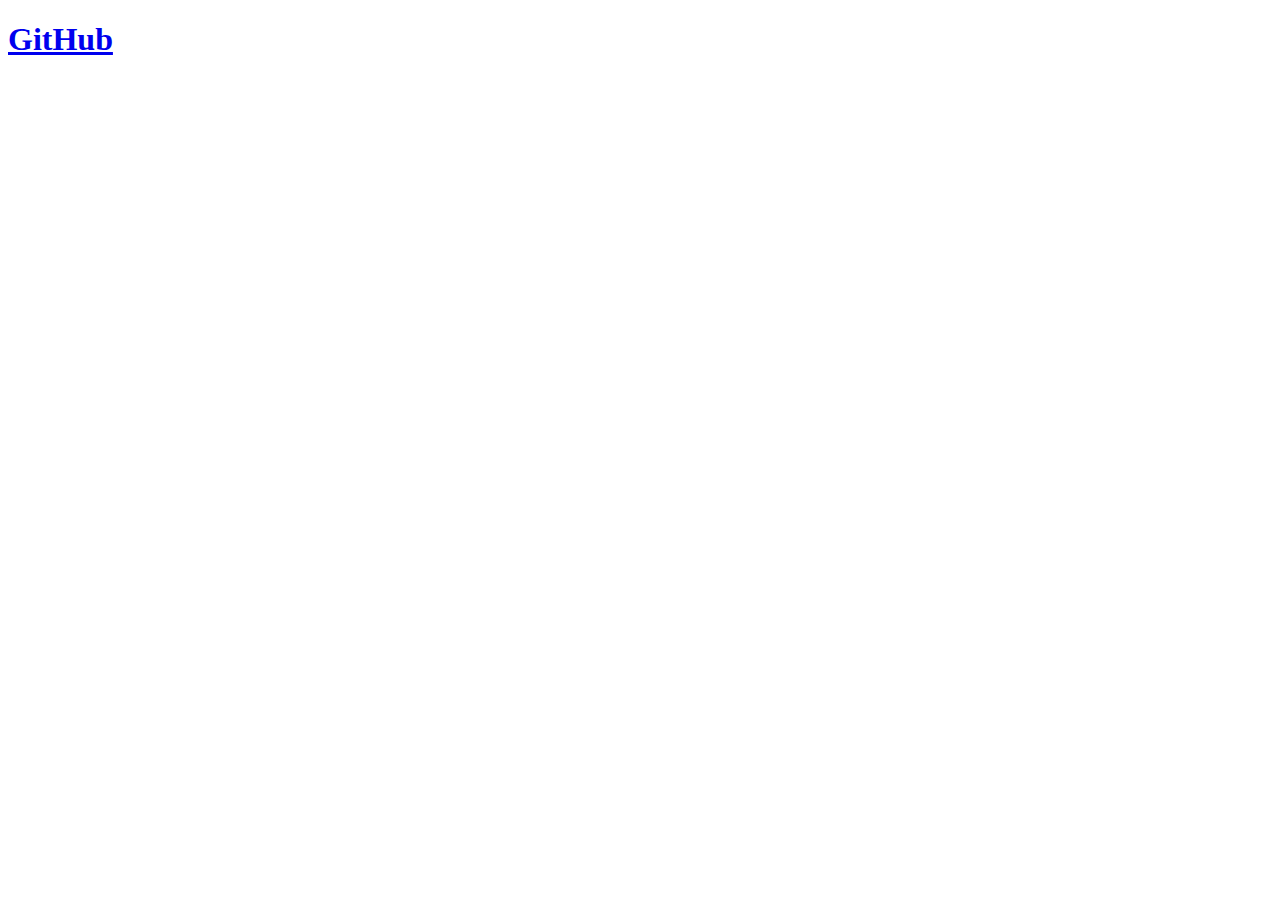
==== index.html @ fac37092 "First Commit" ====
<!DOCTYPE html>
<html lang="en">

<head>
    <meta charset="UTF-8">
    <meta name="viewport" content="width=device-width, initial-scale=1.0">
    <title>Build in HTML</title>
</head>

<body>
    <h1><a href="https://github.com/EnSabahNurX" target="_blank">GitHub</a></h1>
</body>

</html>
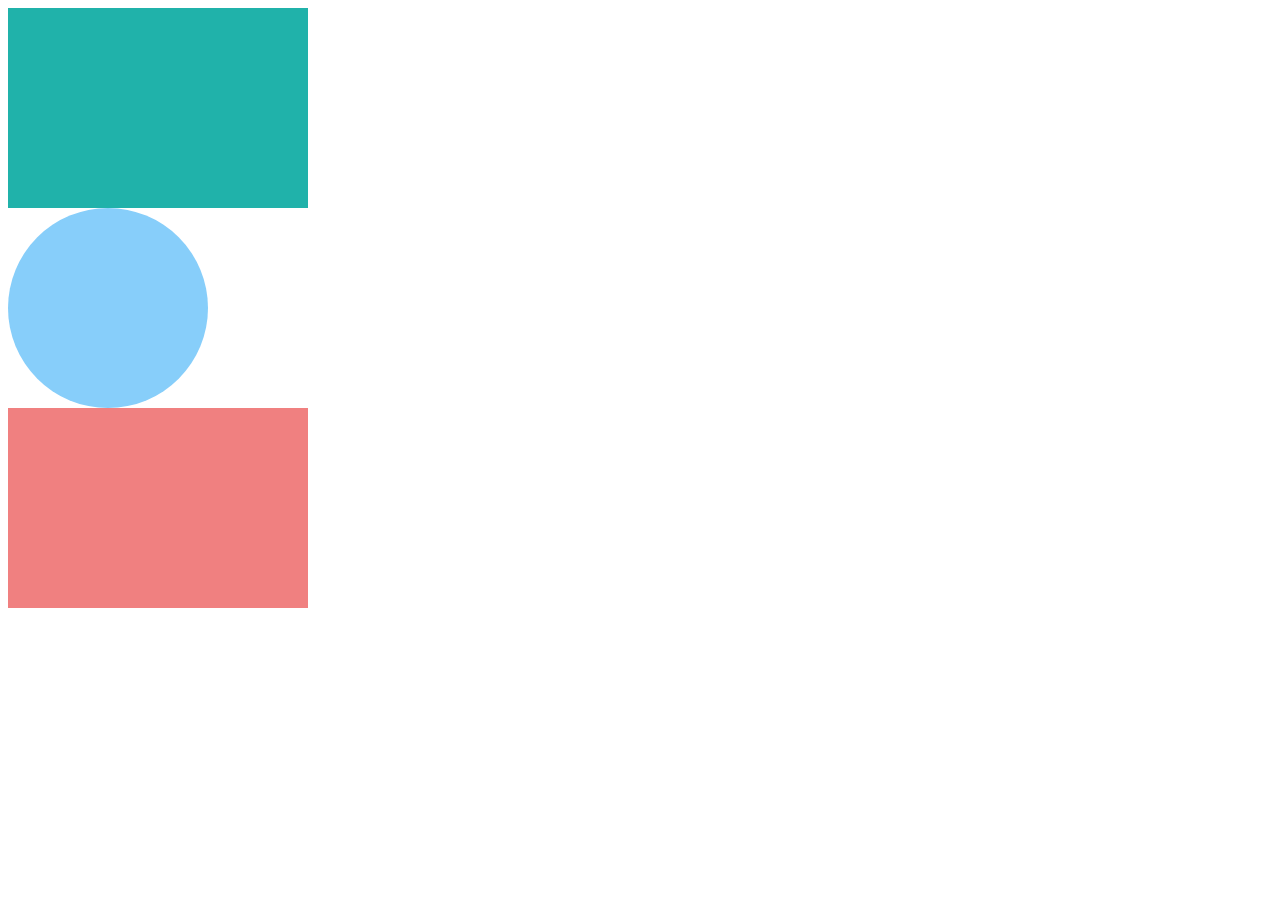
==== commit 8bbe5f07: "Setting new commands on Bootcamp" ====
--- a/index.html
+++ b/index.html
@@ -5,10 +5,14 @@
     <meta charset="UTF-8">
     <meta name="viewport" content="width=device-width, initial-scale=1.0">
     <title>Build in HTML</title>
+    <link rel="stylesheet" href="style.css">
 </head>
 
 <body>
-    <h1><a href="https://github.com/EnSabahNurX" target="_blank">GitHub</a></h1>
+    <!-- <h1><a href="https://ensabahnurx.github.io/" target="_blank">GitHub</a></h1> -->
+    <div class="header"></div>
+    <div class="circle"></div>
+    <section></section>
 </body>
 
 </html>--- a/style.css
+++ b/style.css
@@ -0,0 +1,17 @@
+.header {
+    width: 300px;
+    height: 200px;
+    background-color: lightseagreen;
+}
+
+section {
+    width: 300px;
+    height: 200px;
+    background-color: lightcoral;
+}
+.circle {
+    width: 200px;
+    height: 200px;
+    border-radius: 50%;
+    background-color: lightskyblue;
+}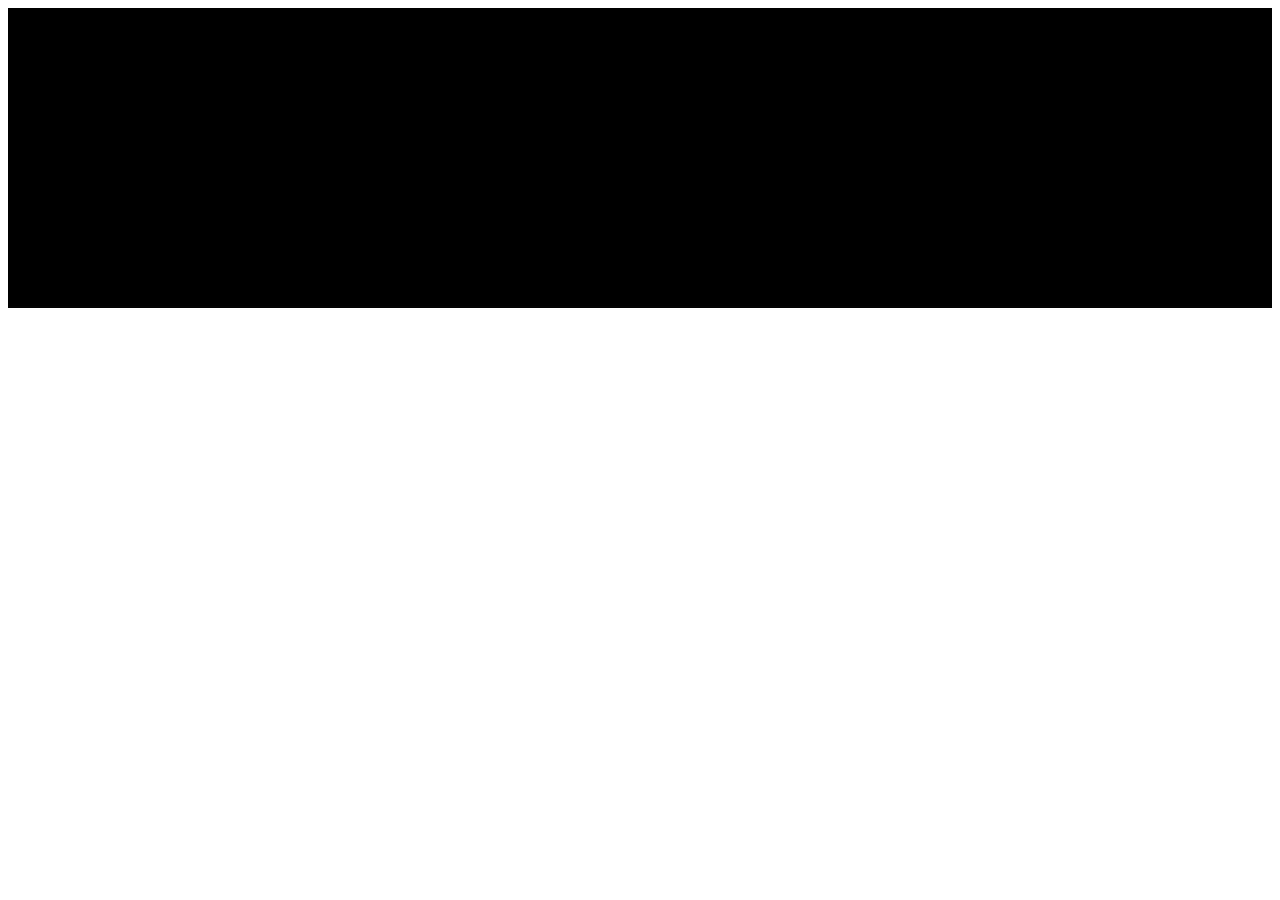
==== commit 0664d439: "Updates from 27/01/2021" ====
--- a/index.html
+++ b/index.html
@@ -11,8 +11,9 @@
 <body>
     <!-- <h1><a href="https://ensabahnurx.github.io/" target="_blank">GitHub</a></h1> -->
     <div class="header"></div>
-    <div class="circle"></div>
+    <div id="circle"></div>
     <section></section>
+    <script src="index.js"></script>
 </body>
 
 </html>--- a/style.css
+++ b/style.css
@@ -1,17 +1,80 @@
-.header {
-    width: 300px;
-    height: 200px;
-    background-color: lightseagreen;
+* {
+    font-family: 'Open Sans', sans-serif;
+    text-decoration: none;
 }
 
+nav {
+    width: 100%;
+    height: 50px;
+    display: flex;
+    justify-content: space-between;
+}
+
+.nav-bar {
+    display: flex;
+    justify-content: flex-end;
+    list-style-type: none;
+    text-transform: uppercase;
+    font-size: 12px;
+}
+
+li {
+    margin: 15px 5px;
+}
+
+.nav-bar li a:hover {
+    font-size: 110%;
+    transition: 300ms;
+}
+
+.logo {
+    height: 30px;
+    margin: 15px 30px;
+}
+
+
 section {
-    width: 300px;
-    height: 200px;
-    background-color: lightcoral;
+    background-color: rgb(0, 0, 0);
+    width: 100%;
+    height: 300px;
+    display: flex;
+    flex-direction: column;
+    flex-wrap: wrap;
+    justify-content: center;
+    align-content: center;
+    align-items: center;
 }
-.circle {
-    width: 200px;
-    height: 200px;
-    border-radius: 50%;
-    background-color: lightskyblue;
+
+/* .child {
+    background-image: linear-gradient(145deg, lightSeaGreen, lightCoral, lightSkyBlue);
+    width: 30px;
+    height: 30px;
+    border-radius: 10%;
+    margin: 5px;
+    cursor: pointer;
+    box-shadow: 1px 1px 10px gray;
+} */
+/* #main {
+    box-shadow: 1px 1px 15px lightblue;
+} */
+
+.button {
+    border: 0;
+    padding: 0 20px;
+    font-size: 20px;
+    text-align: center;
+    line-height: 2.5;
+    color: whitesmoke;
+    text-shadow: 1px 1px 1px #000000;
+    background-color: rgba(76, 0, 255, 1);
+    background-image: linear-gradient(to top left, rgba(76, 0, 255, 0.2), rgba(76, 0, 255, 0.2) 30%, rgba(76, 0, 255, 0));
+    box-shadow:  inset 2px 2px 3px rgba(255, 255, 255, 0.6), inset -2px -2px 3px rgba(0, 0, 0, 0.6);
+    border-radius: 10px;
+    cursor: pointer;
+}
+.button:hover {
+    background-color: rgb(116, 57, 252);;
+}
+.button:active {
+    box-shadow: inset -2px -2px 3px rgba(255, 255, 255, 0.6);
 }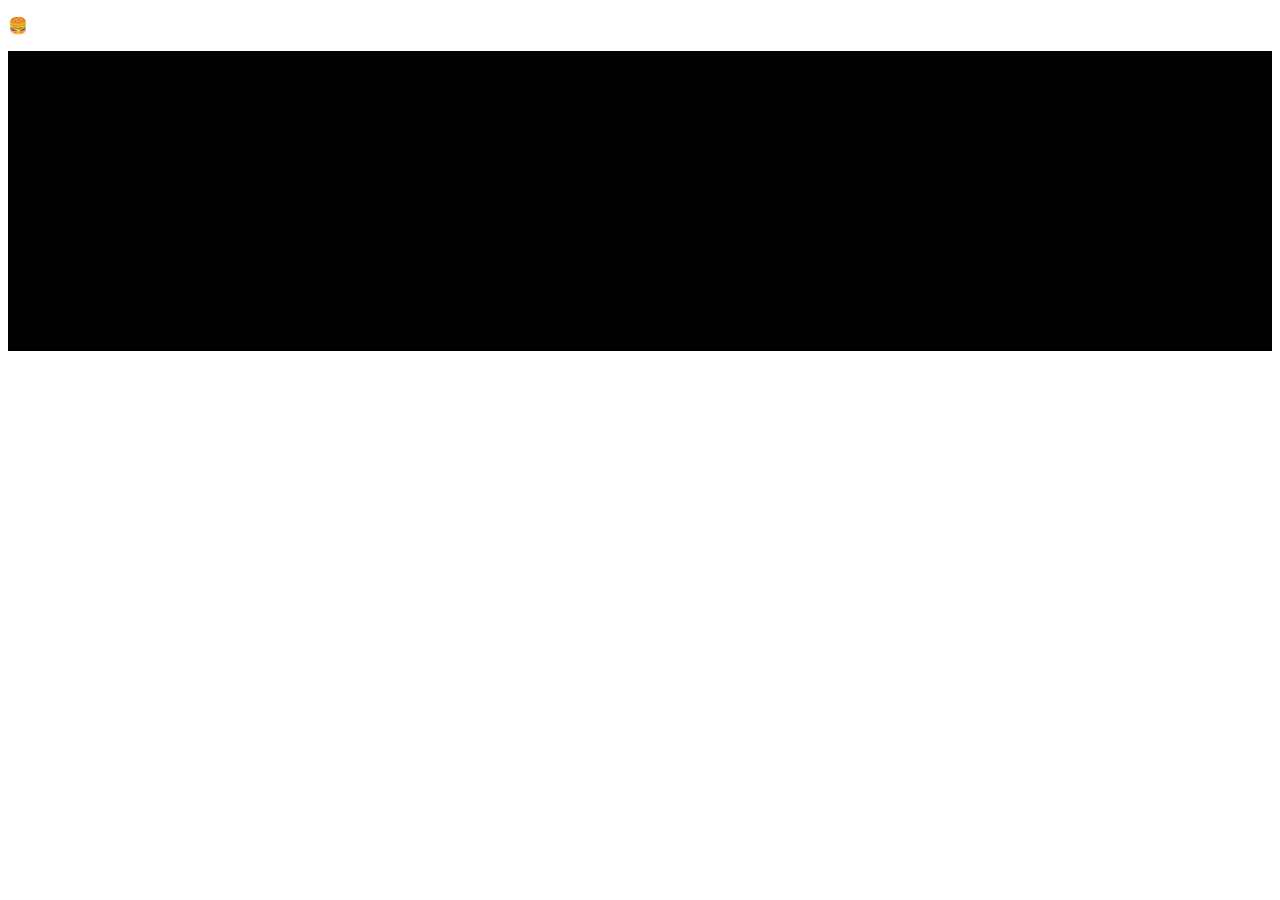
==== commit 2d90a607: "Just updating my workspace" ====
--- a/index.html
+++ b/index.html
@@ -10,10 +10,13 @@
 
 <body>
     <!-- <h1><a href="https://ensabahnurx.github.io/" target="_blank">GitHub</a></h1> -->
+    <!--how to show emoji inside code-->
+    <p role="img" aria-label="hamburger">🍔</p>
+    
     <div class="header"></div>
     <div id="circle"></div>
     <section></section>
     <script src="index.js"></script>
 </body>
 
-</html>+</html>
--- a/style.css
+++ b/style.css
@@ -77,4 +77,13 @@
 }
 .button:active {
     box-shadow: inset -2px -2px 3px rgba(255, 255, 255, 0.6);
-}+}
+
+
+.borderImg {
+    border-radius: 10px;
+    width: 500px;
+    height: 500px;
+    border: 2px solid #dddddd;
+    padding: 5px;
+}
